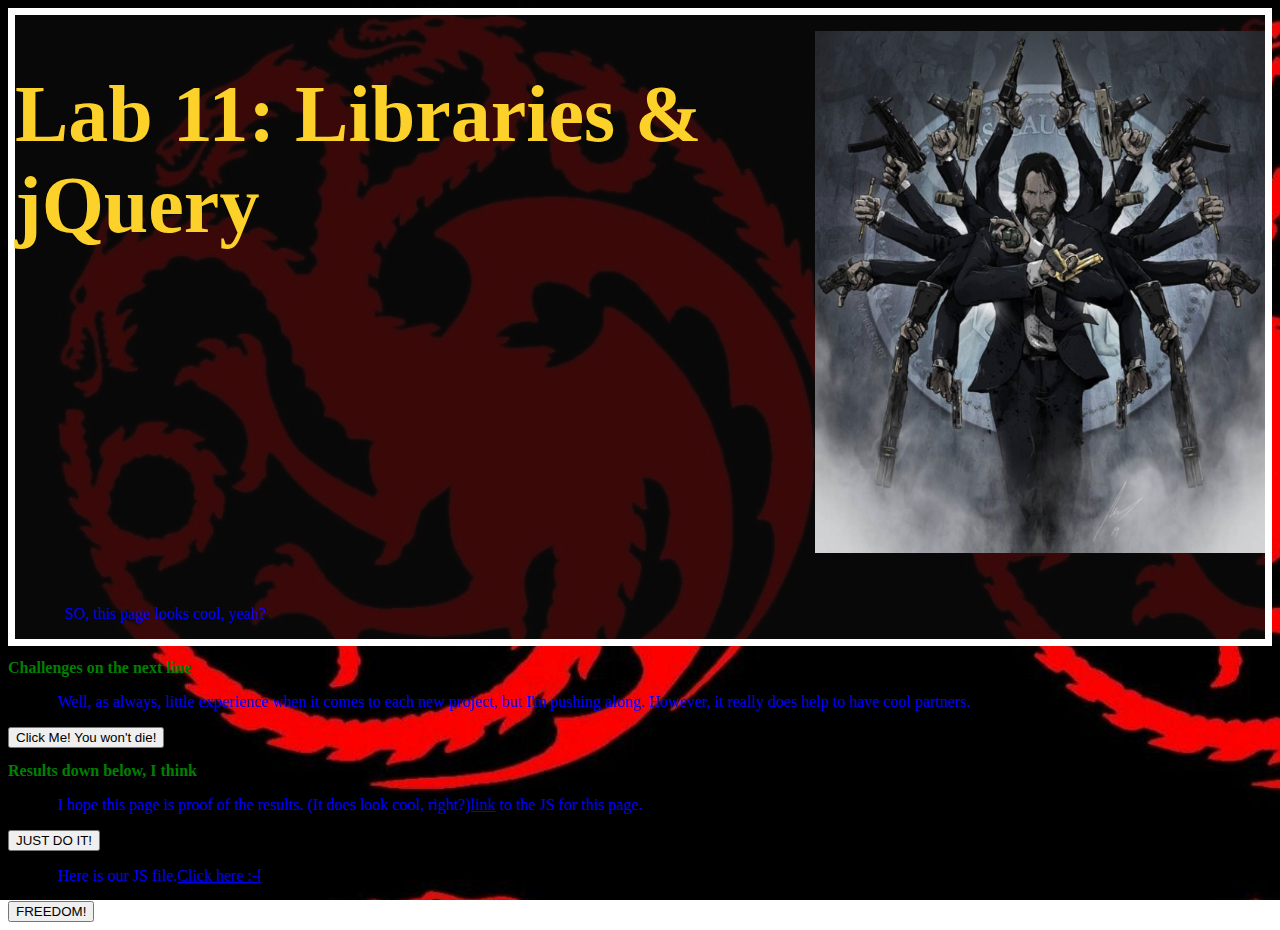
==== lab11/index.html @ e3deca0f "For Checking" ====
<!DOCTYPE html>
<html>
  <head>
      <title>Lab 11: Libraries & jQuery</title>
      <link rel="stylesheet" type="text/css" href="css/lab.css">
      <link rel="stylesheet" type="text/css" href="../css/site.css">
      <script src="https://code.jquery.com/jquery-3.6.1.min.js" integrity="sha256-o88AwQnZB+VDvE9tvIXrMQaPlFFSUTR+nldQm1LuPXQ=" crossorigin="anonymous"></script>
      <script type="text/javascript" src="js/lab11.js"></script>
  </head>
  <body>
      <div id="big-table">
          <h1>Lab 11: Libraries & jQuery</h1>
        						<p><img src="img/John Wick.png" width=450></p>
          <p>SO, this page looks cool, yeah?</p>
      </div>
          <div id="challenge">
          <h2>Challenges on the next line</h2>
          <p>Well, as always, little experience when it comes to each new project, but I'm pushing along. However, it really does help to have cool partners.</p>
          <button id="test">Click Me! You won't die!</button>
          </div>
          <div id="results">
          <h2>Results down below, I think</h2>
          <p>I hope this page is proof of the results. (It does look cool, right?)<a href="js/lab.js" target="_blank">link</a> to the JS for this page.</p>
          <button id="test">JUST DO IT!</button>
          </div>
          <div id="output"></div>
          <p>Here is our JS file.<a href="js/lab11.js">Click here :-[</a></p>
          <button id="test">FREEDOM!</button>
      </div>
  </body>
</html>
---- lab11/css/lab.css ----
h1 {
    color: #fcd12a;
    font-size: 500%;
}

h2 {
    color: green;
    font-size: 100%;
}

p {
    font-family: "Georgia";
    color: blue;
    text-indent: 30px;
    margin-left: 20px;
}

li {
  border: 5px solid green;
  background: #8cd3ff;
  font-size: 100%;
}

li:hover {
  background: #ff8d95;
}

#big-table {
  display: grid;
  grid-template-columns: auto auto;
  grid-gap: 16px;
  border: 7px solid #ffffff;
  background: rgba(10,10,10,0.8)
}

#stuff {
  color: white;
}

#content {
    background-color: #8cd3ff;
    width: 1000px;
    min-height: 300px;
    padding: 10px;
    margin: 10px;
    border: dotted 1px #444444;
    font-size: 20px;
}

#my-portrait {
    width: 500px;
}

body (
  background-image;
  )
---- css/site.css ----
h1 {
    color: #fcd12a;
    font-size: 500%;
}

p {
    font-family: "Georgia";
    color: blue;
    text-indent: 30px;
    margin-left: 20px;
}

ul {
  border: dotted 2px green;
  font-sized:20px;
  list-style-type: none;
  padding: 0;
  margin: 0;
  text-align: center;
  width: 700px;
}

li {
  border: 5px solid #000000;
  background: #8cd3ff;
}

li:hover {
  background: #ff8d95;
}

#big-table {
  display: grid;
  grid-template-columns: auto auto;
  grid-gap: 16px;
  border: 7px solid #ffffff;
  background: rgba(10,10,10,0.8)
}

#stuff {
  color: white;
}

#content {
    background-color: #8cd3ff;
    width: 1000px;
    min-height: 300px;
    padding: 10px;
    margin: 10px;
    border: dotted 1px #444444;
    font-size: 20px;
}

#my-portrait {
    width: 500px;
}

#file-structure {
    width: 200px;
}

body {
  background: url("../img/Targaryen tile background.png") repeat fixed;
}

pre {
  color: #828282;
}
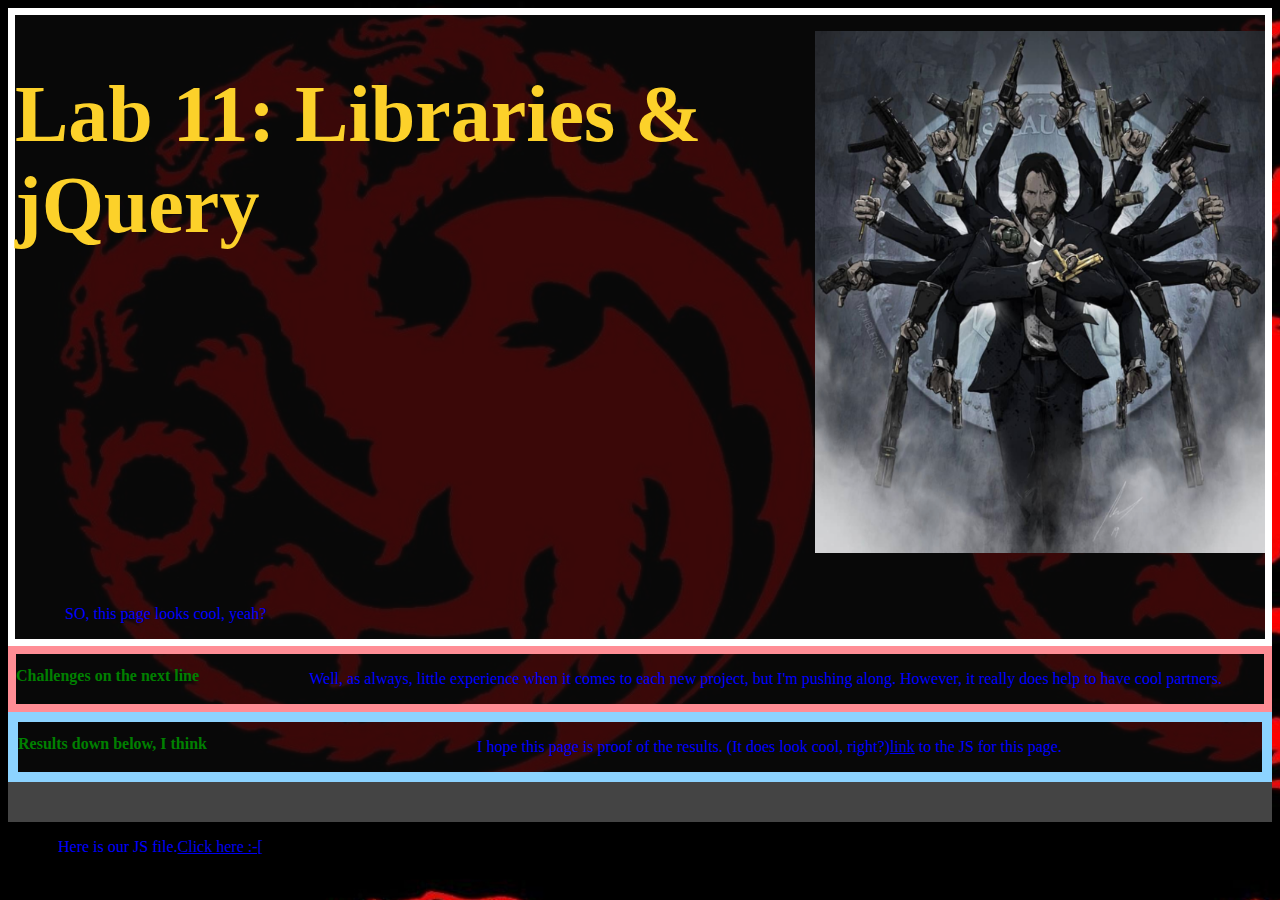
==== commit 106cf287: "More changes" ====
--- a/lab11/index.html
+++ b/lab11/index.html
@@ -5,7 +5,7 @@
       <link rel="stylesheet" type="text/css" href="css/lab.css">
       <link rel="stylesheet" type="text/css" href="../css/site.css">
       <script src="https://code.jquery.com/jquery-3.6.1.min.js" integrity="sha256-o88AwQnZB+VDvE9tvIXrMQaPlFFSUTR+nldQm1LuPXQ=" crossorigin="anonymous"></script>
-      <script type="text/javascript" src="js/lab11.js"></script>
+      <script type="text/javascript" src="js/lab11.js" defer></script>
   </head>
   <body>
       <div id="big-table">
@@ -16,16 +16,12 @@
           <div id="challenge">
           <h2>Challenges on the next line</h2>
           <p>Well, as always, little experience when it comes to each new project, but I'm pushing along. However, it really does help to have cool partners.</p>
-          <button id="test">Click Me! You won't die!</button>
           </div>
           <div id="results">
           <h2>Results down below, I think</h2>
           <p>I hope this page is proof of the results. (It does look cool, right?)<a href="js/lab.js" target="_blank">link</a> to the JS for this page.</p>
-          <button id="test">JUST DO IT!</button>
           </div>
           <div id="output"></div>
           <p>Here is our JS file.<a href="js/lab11.js">Click here :-[</a></p>
-          <button id="test">FREEDOM!</button>
-      </div>
   </body>
 </html>
--- a/lab11/css/lab.css
+++ b/lab11/css/lab.css
@@ -33,6 +33,30 @@
   background: rgba(10,10,10,0.8)
 }
 
+#challenge {
+  display: grid;
+  grid-template-columns: auto auto;
+  grid-gap: 18px;
+  border: 8px solid #ff8d95;
+  background: rgba(10,10,10,0.8)
+}
+
+#results {
+  display: grid;
+  grid-template-columns: auto auto;
+  grid-gap: 20px;
+  border: 10px solid #8cd3ff;
+  background: rgba(10,10,10,0.8)
+}
+
+#output {
+  display: grid;
+  grid-template-columns: auto auto;
+  grid-gap: 40px;
+  border: 20px solid #444444;
+  background: rgba(10,10,10,0.8)
+}
+
 #stuff {
   color: white;
 }
